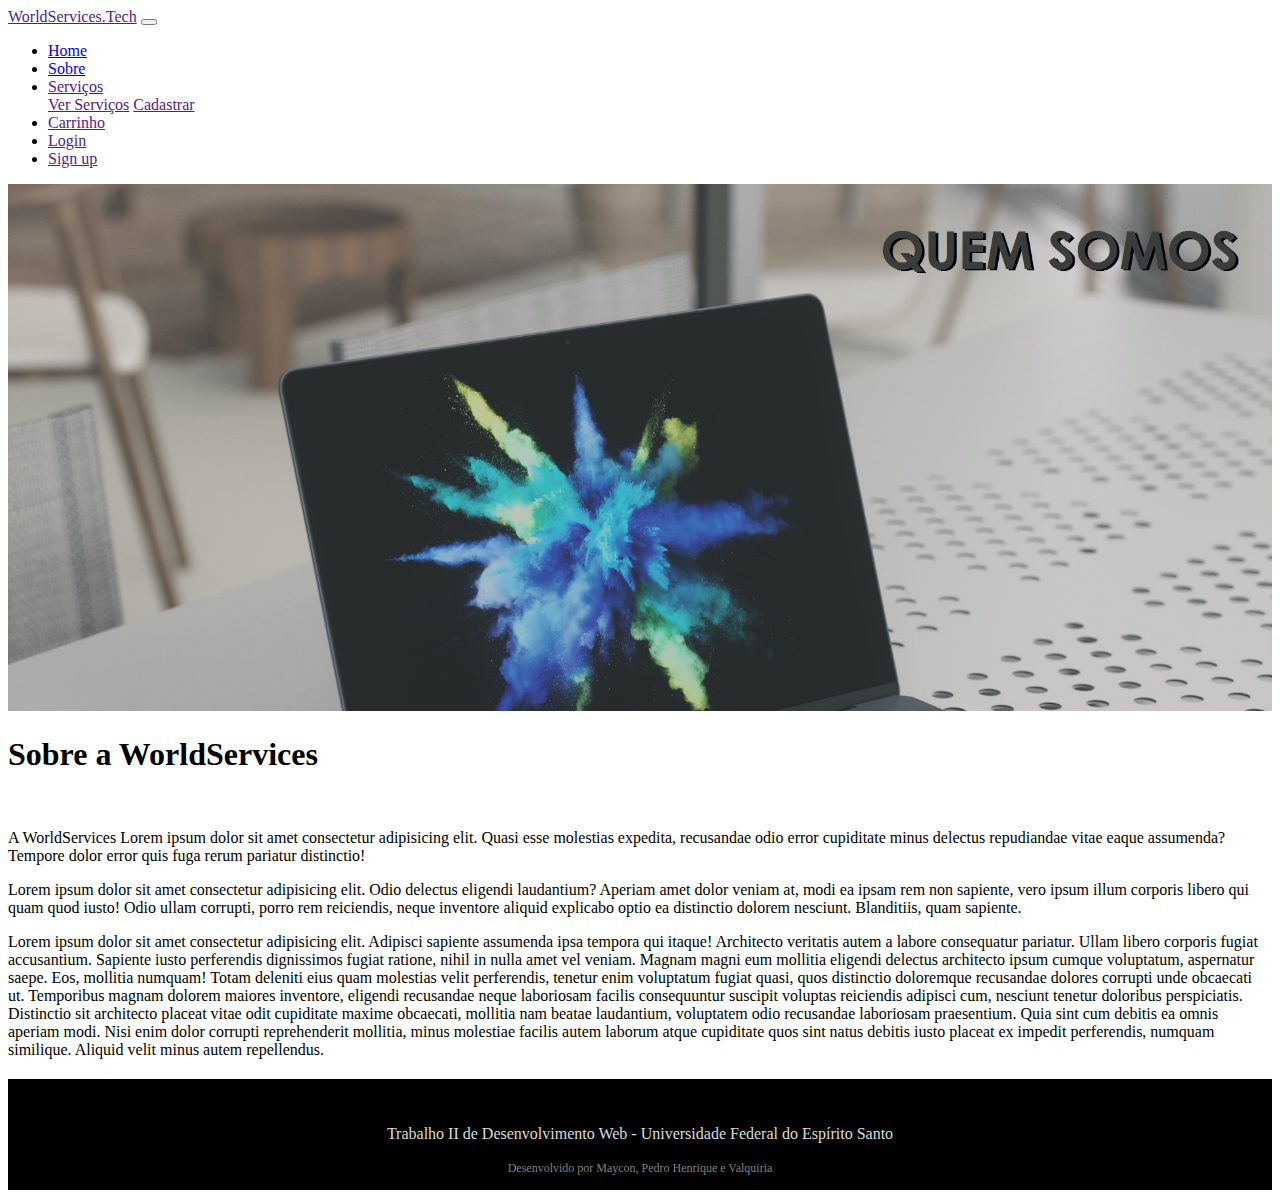
==== publico/sobre.html @ 42388ec6 "add rodapé e pagina sobre" ====
<!DOCTYPE html>
<html lang="pt-br">
<head>
    <title>ServicesWorld - Home</title>
    <meta charset="utf-8">
    <meta name="viewport" content="width=device-width, initial-scale=1, shrink-to-fit=no">
    <link rel="stylesheet" href="../css/estilo.css">
    <link rel="stylesheet" href="https://cdn.jsdelivr.net/npm/bootstrap@4.5.3/dist/css/bootstrap.min.css" integrity="sha384-TX8t27EcRE3e/ihU7zmQxVncDAy5uIKz4rEkgIXeMed4M0jlfIDPvg6uqKI2xXr2" crossorigin="anonymous">     

</head>
<body style="width: auto;" class="bg-light">
    <!--Topo-->
    <div>
        <nav class="navbar fixed-top navbar-expand-sm navbar-dark bg-dark py-3">
            <!--Logo-->
            <a href="" class="navbar-brand">WorldServices.Tech</a>

            <button class="navbar-toggler" data-toggle="collapse" data-target="#menu">
                <span class="navbar-toggler-icon"></span>
            </button>
            <!--Navegação-->
            <div class="collapse navbar-collapse" id="menu">
                <ul class="navbar-nav ml-auto">
                    <li class="nav-item">
                        <a href="index.html" class="nav-link">Home</a>
                    </li>
                    <li class="nav-item active">
                        <a href="sobre.html" class="nav-link">Sobre</a>
                    </li>
                    <li class="nav-item dropdown">
                        <a href="" class="nav-link dropdown-toggle" data-toggle="dropdown">Serviços</a>
                    
                        <div class="dropdown-menu">
                            <a href="" class="dropdown-item">Ver Serviços</a>
                            <a href="" class="dropdown-item">Cadastrar</a>
                        </div>
                    </li>
                    <li class="nav-item">
                        <a href="" class="nav-link">Carrinho</a>
                    </li>
                    <li class="nav-item"><a href="" class="nav-link">Login</a></li>
                    <li class="nav-item"><a href="" class="nav-link">Sign up</a></li>
                </ul>
            </div>
        </nav>
    </div>
    
    <!--Banner-->
    <div id="banner" class="mt-5">
        <!--<img src="../img/photo-12-larg.jpg" style="width: 100%;" alt="">-->
        <img src="../img/photo-14-larg.jpg" style="width: 100%;" alt="">
    </div> 

    <div class="container pt-2" >

        <h1 class="display-4 pt-4">Sobre a WorldServices</h1><br>

        <p>A WorldServices Lorem ipsum dolor sit amet consectetur adipisicing elit. Quasi esse molestias expedita, recusandae odio error cupiditate minus delectus repudiandae vitae eaque assumenda? Tempore dolor error quis fuga rerum pariatur distinctio!
        <p>Lorem ipsum dolor sit amet consectetur adipisicing elit. Odio delectus eligendi laudantium? Aperiam amet dolor veniam at, modi ea ipsam rem non sapiente, vero ipsum illum corporis libero qui quam quod iusto! Odio ullam corrupti, porro rem reiciendis, neque inventore aliquid explicabo optio ea distinctio dolorem nesciunt. Blanditiis, quam sapiente.</p>
        <p>Lorem ipsum dolor sit amet consectetur adipisicing elit. Adipisci sapiente assumenda ipsa tempora qui itaque! Architecto veritatis autem a labore consequatur pariatur. Ullam libero corporis fugiat accusantium. Sapiente iusto perferendis dignissimos fugiat ratione, nihil in nulla amet vel veniam. Magnam magni eum mollitia eligendi delectus architecto ipsum cumque voluptatum, aspernatur saepe. Eos, mollitia numquam! Totam deleniti eius quam molestias velit perferendis, tenetur enim voluptatum fugiat quasi, quos distinctio doloremque recusandae dolores corrupti unde obcaecati ut. Temporibus magnam dolorem maiores inventore, eligendi recusandae neque laboriosam facilis consequuntur suscipit voluptas reiciendis adipisci cum, nesciunt tenetur doloribus perspiciatis. Distinctio sit architecto placeat vitae odit cupiditate maxime obcaecati, mollitia nam beatae laudantium, voluptatem odio recusandae laboriosam praesentium. Quia sint cum debitis ea omnis aperiam modi. Nisi enim dolor corrupti reprehenderit mollitia, minus molestiae facilis autem laborum atque cupiditate quos sint natus debitis iusto placeat ex impedit perferendis, numquam similique. Aliquid velit minus autem repellendus.</p>

        <div class="row">
            
        </div>
    </div>
    <!--Rodape-->
    <div id="rodape" class="footer">
        <div>
            <br>
            <p class="footer">Trabalho II de Desenvolvimento Web - Universidade Federal do Espírito Santo</p>
            <p id="rdpAut">Desenvolvido por Maycon, Pedro Henrique e Valquiria</p>
        </div>
    </div>
</body>    

    <!--Option 2: jQuery, Popper.js, and Bootstrap JS-->
    <script src="https://code.jquery.com/jquery-3.5.1.slim.min.js" integrity="sha384-DfXdz2htPH0lsSSs5nCTpuj/zy4C+OGpamoFVy38MVBnE+IbbVYUew+OrCXaRkfj" crossorigin="anonymous"></script>
    <script src="https://cdn.jsdelivr.net/npm/popper.js@1.16.1/dist/umd/popper.min.js" integrity="sha384-9/reFTGAW83EW2RDu2S0VKaIzap3H66lZH81PoYlFhbGU+6BZp6G7niu735Sk7lN" crossorigin="anonymous"></script>
    <script src="https://cdn.jsdelivr.net/npm/bootstrap@4.5.3/dist/js/bootstrap.min.js" integrity="sha384-w1Q4orYjBQndcko6MimVbzY0tgp4pWB4lZ7lr30WKz0vr/aWKhXdBNmNb5D92v7s" crossorigin="anonymous"></script>
</html>
---- css/estilo.css ----
.lini a{
    text-decoration: none;
    color: darkslategrey;
}

.lini a:hover{
    transition: 0.25s;
    text-decoration: none;
    color: cadetblue;
}

.lini a, .lini a:hover{
    font-size: 20px;
}

.footer{
    text-align: center;
    color: gainsboro;
    padding: 6px 0 2px 0;
}

#rodape{
    background-color: black;
    margin-top: 20px;
}

#rdpAut{
    font-size: 12px;
    color: grey;
}
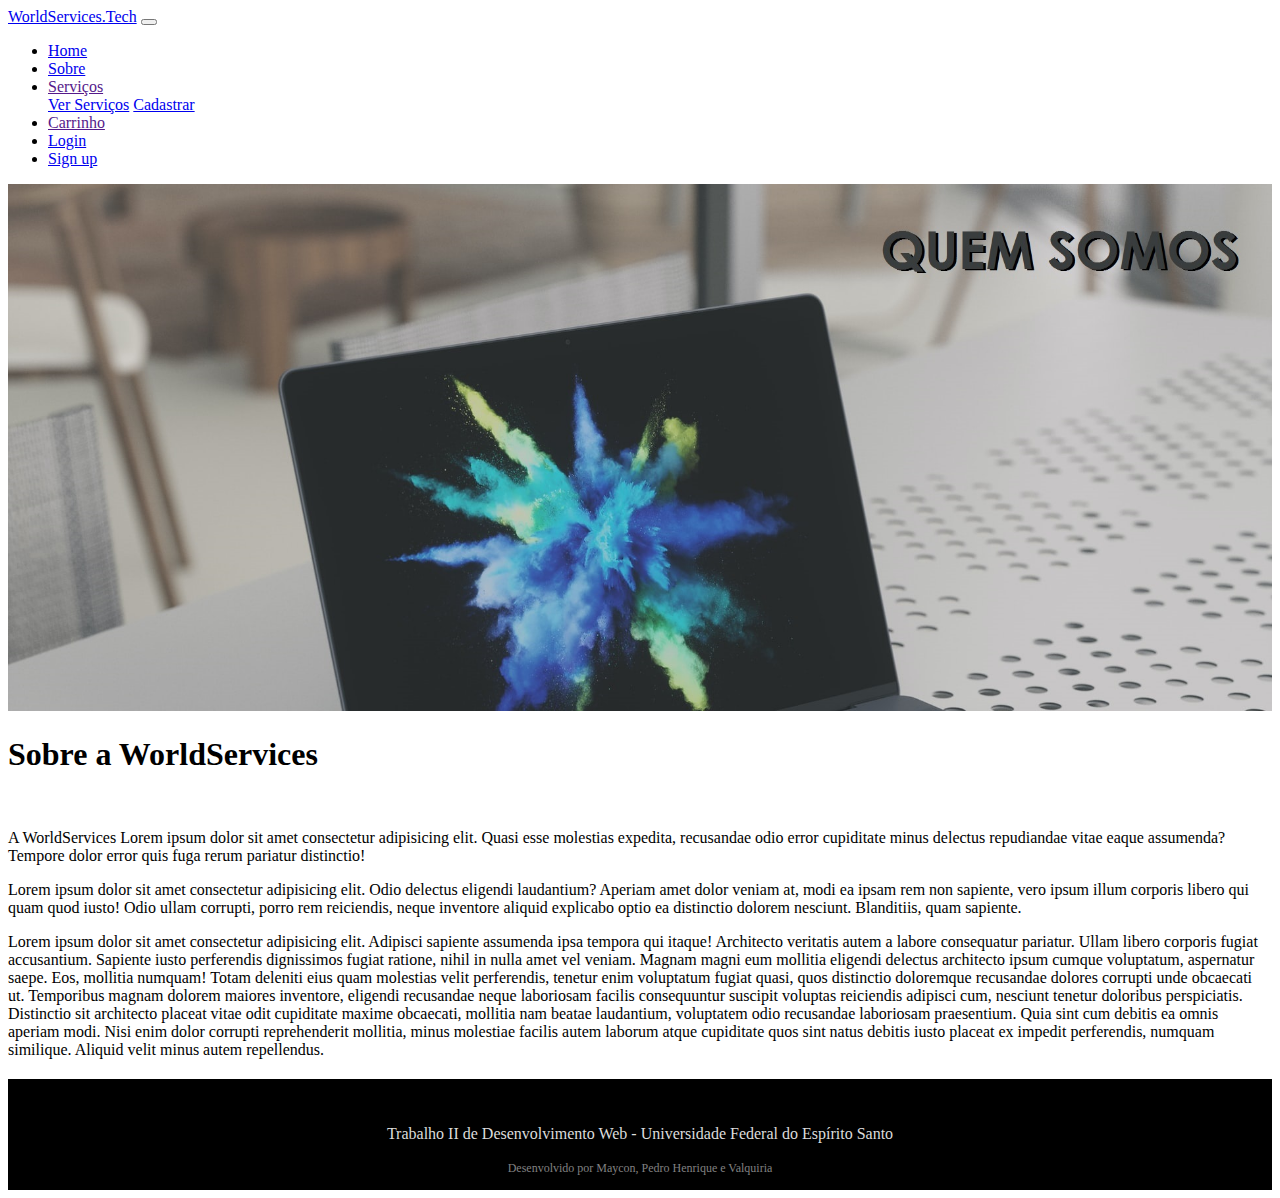
==== commit fb498ec3: "Modificações em algumas páginas" ====
--- a/publico/sobre.html
+++ b/publico/sobre.html
@@ -13,7 +13,7 @@
     <div>
         <nav class="navbar fixed-top navbar-expand-sm navbar-dark bg-dark py-3">
             <!--Logo-->
-            <a href="" class="navbar-brand">WorldServices.Tech</a>
+            <a href="index.html" class="navbar-brand">WorldServices.Tech</a>
 
             <button class="navbar-toggler" data-toggle="collapse" data-target="#menu">
                 <span class="navbar-toggler-icon"></span>
@@ -31,15 +31,15 @@
                         <a href="" class="nav-link dropdown-toggle" data-toggle="dropdown">Serviços</a>
                     
                         <div class="dropdown-menu">
-                            <a href="" class="dropdown-item">Ver Serviços</a>
-                            <a href="" class="dropdown-item">Cadastrar</a>
-                        </div>
+                            <a href="servicos.php" class="dropdown-item">Ver Serviços</a>
+                            <a href="../restrito/formServicos.php" class="dropdown-item">Cadastrar</a>
+                        </div>  
                     </li>
                     <li class="nav-item">
                         <a href="" class="nav-link">Carrinho</a>
                     </li>
-                    <li class="nav-item"><a href="" class="nav-link">Login</a></li>
-                    <li class="nav-item"><a href="" class="nav-link">Sign up</a></li>
+                    <li class="nav-item"><a href="../restrito/login.php" class="nav-link">Login</a></li>
+                    <li class="nav-item"><a href="../restrito/signup.php" class="nav-link">Sign up</a></li>
                 </ul>
             </div>
         </nav>
